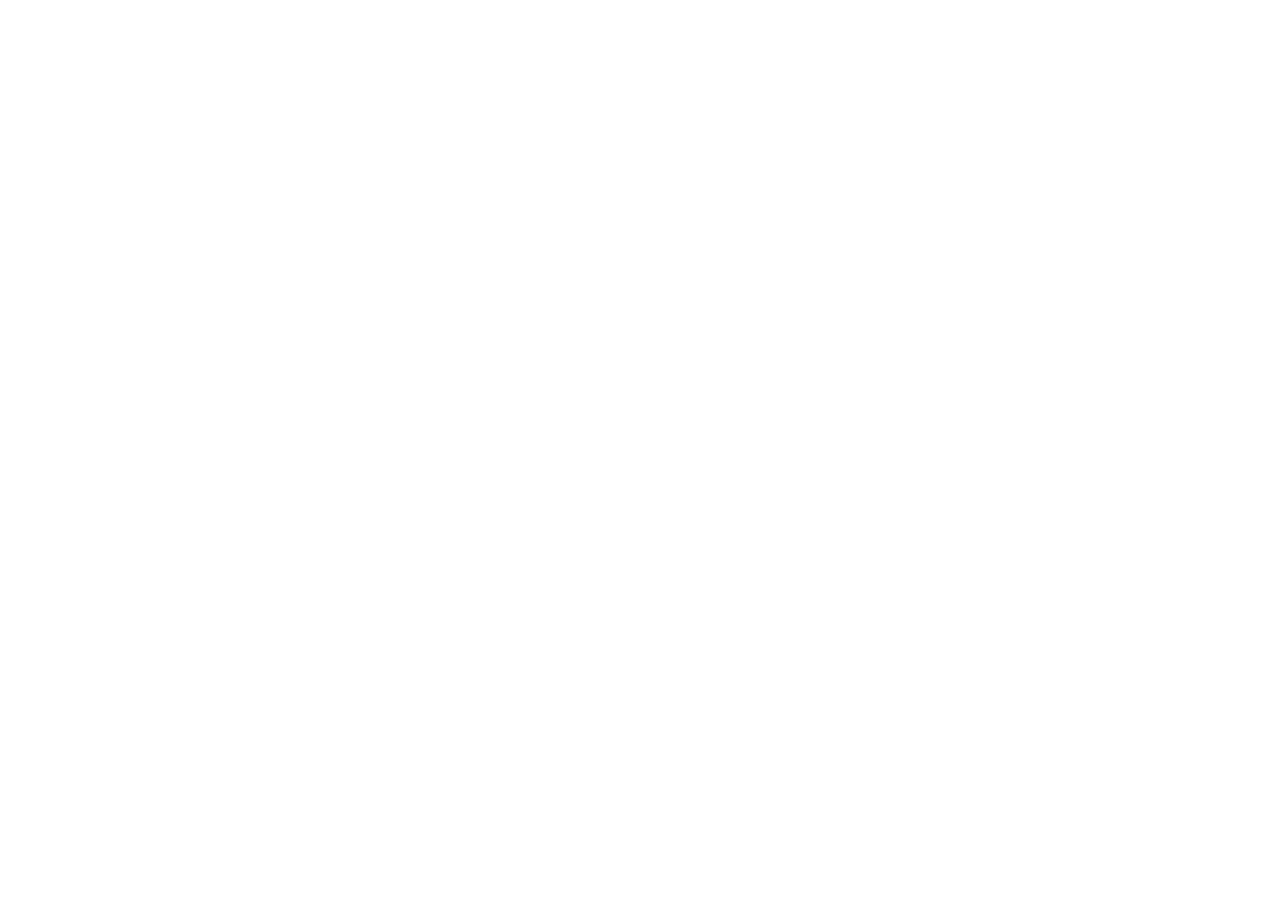
==== Week 5/index.html @ 09aebf93 "link css file" ====
<!DOCTYPE html>
<html lang="en">
<head>
    <meta charset="UTF-8">
    <meta name="viewport" content="width=device-width, initial-scale=1.0">
    <title>CSS Fundamentals</title>
     <link rel="stylesheet" href="cc.css">
</head>
<body>
    
</body>
</html>
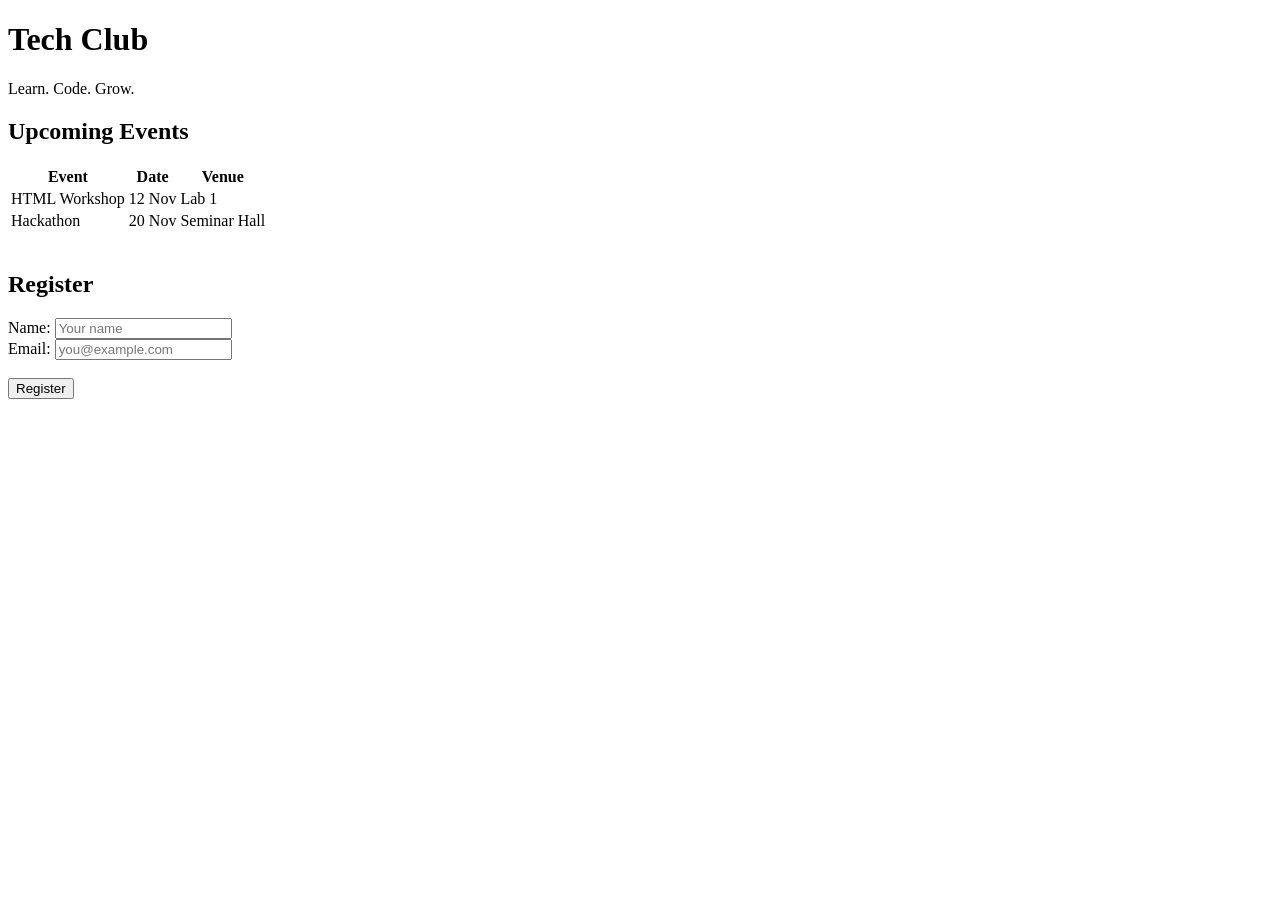
==== commit bf219184: "5.2" ====
--- a/Week 5/index.html
+++ b/Week 5/index.html
@@ -7,6 +7,57 @@
      <link rel="stylesheet" href="cc.css">
 </head>
 <body>
-    
+    <div class="browser-window">
+        <div class="browser-header">
+            <div class="browser-dots">
+                <div class="dot dot-red"></div>
+                <div class="dot dot-yellow"></div>
+                <div class="dot dot-green"></div>
+            </div>
+        </div> 
+        <div class="browser-content">
+            <div class="hero-banner">
+                <h1>Tech Club</h1>
+                <p>Learn. Code. Grow.</p>
+            </div>
+            <div class="card">
+                <h2>Upcoming Events</h2>
+                <table>
+                        <tr>
+                            <th>Event</th>
+                            <th>Date</th>
+                            <th>Venue</th>
+                        </tr>
+                        <tr>
+                            <td>HTML Workshop</td>
+                            <td>12 Nov</td>
+                            <td>Lab 1</td>
+                        </tr>
+                        <tr>
+                            <td>Hackathon</td>
+                            <td>20 Nov</td>
+                            <td>Seminar Hall</td>
+                        </tr>
+                    </table>
+                    <br>
+            </div>
+            <div class="card">
+                <h2>Register</h2>
+                    <div class="form-group">
+                        <label for="name">Name:</label>
+                        <input type="text" id="name" placeholder="Your name">
+                    </div>
+                    <div class="form-group">
+                        <label for="email">Email:</label>
+                        <input type="email" id="email" placeholder="you@example.com">
+                    </div>
+                    <br>
+                    <button type="submit" class="btn-register">Register</button>
+            </div>
+        </div>
+    </div>
+
+</body>
+</html>
 </body>
 </html>
